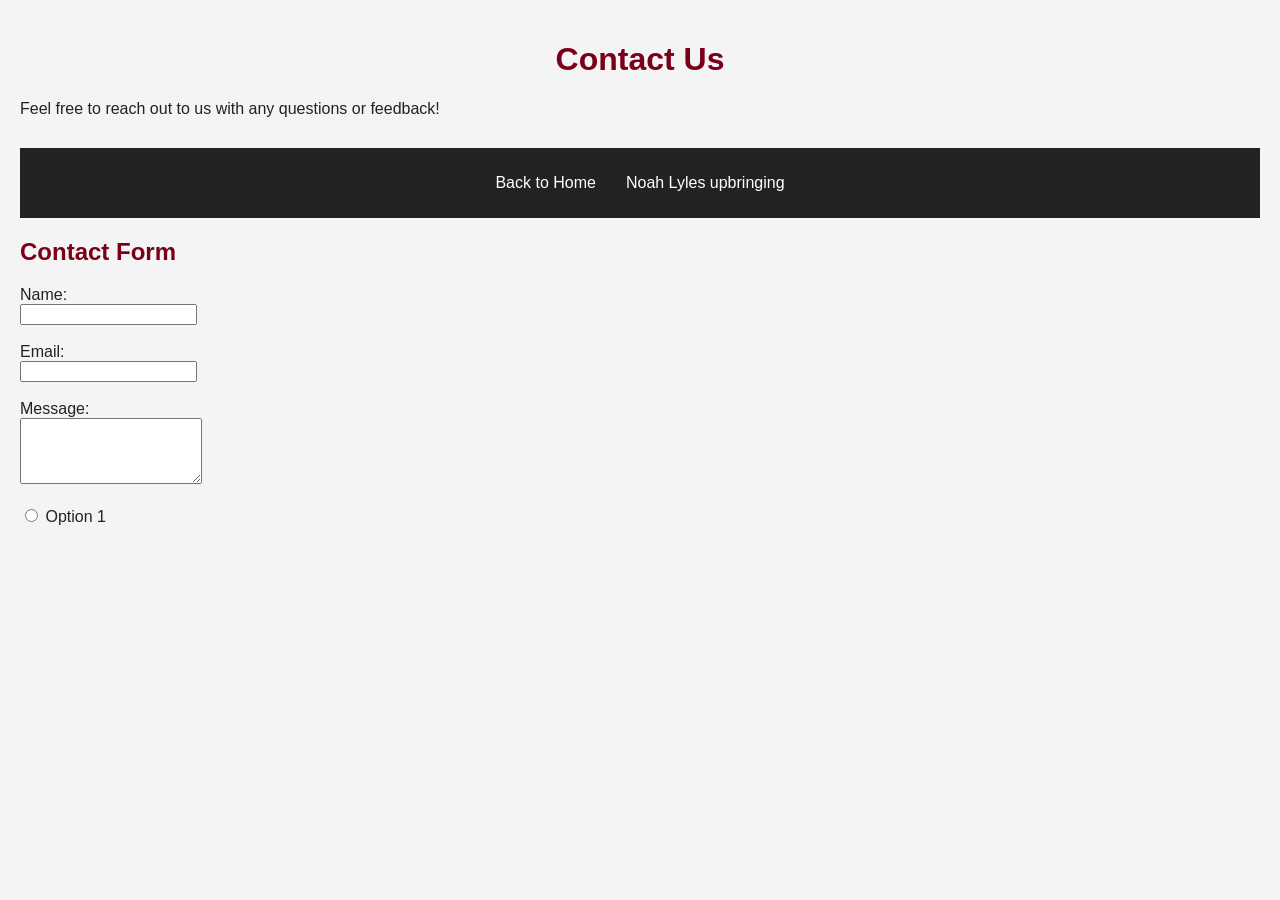
==== contact.html @ 35d4c5e5 "Add contact.html with contact form and navigation links" ====
<!DOCTYPE html>

<html>
<head>
    <title>Contact Us</title>   
    <link rel="stylesheet" href="styles.css">
</head>
<body>
    <h1>Contact Us</h1>
    <p>Feel free to reach out to us with any questions or feedback!</p>
</body>
<nav>
        <ul>
            <li><a href="index.html">Back to Home</a></li>
        <li><a href="page2.html">Noah Lyles upbringing</a></li>
        </ul>
    </nav>
    <body>
        <main>
            <h2>Contact Form</h2>
            <form action="submit_form.php" method="post">
                <label for="name">Name:</label><br>
                <input type="text" id="name" name="name" required><br><br>

                <label for="email">Email:</label><br>
                <input type="email" id="email" name="email" required><br><br>

                <label for="message">Message:</label><br>
                <textarea id="message" name="message" rows="4" required></textarea><br><br>

                
                <input type="radio" id="radio1" name="item 1" value="item 1">
                <label for="radio1">Option 1</label><br>
            </form>
    </body> 
</html>
---- styles.css ----
body {
    font-family: Arial, sans-serif;
    background-color: #f4f4f4;
    color: #222;
    margin: 0;
    padding: 20px;
}

h1 {
    color: #7a0019;
    text-align: center;
}

h2 {
    color: #7a0019;
}


.card {
    background-color: rgb(252, 160, 160);
    border: 2px solid #7a0019;
    border-radius: 30px;
    padding: 20px;
    margin: 15px;
    box-shadow: 0 3px 8px #ccc;
}


.track-card {
    background-color: #7791f9;
    border: 2px solid #0713f2;
    border-radius: 30px;
    padding: 20px;
    margin: 15px;
}

.runner-card {
    background-color: #91e3b6;
    border: 2px solid #15f309;
    border-radius: 30px;
    padding: 20px;
    margin: 15px;
}


.card-container {
    display: flex;
    justify-content: center;
    gap: 20px;
    flex-wrap: wrap;
}


nav {
    background-color: #222;
    padding: 10px;
    margin-top: 30px;
}

nav ul {
    list-style-type: none;
    display: flex;
    justify-content: center;
    gap: 30px;
    padding: 0;
}

nav a {
    color: white;
    text-decoration: none;
}

nav a:hover {
    color: #ffcc00;
}

/* Images */
img {
    max-width: 300px;
    border: 3px solid #7a0019;
    border-radius: 10px;
}
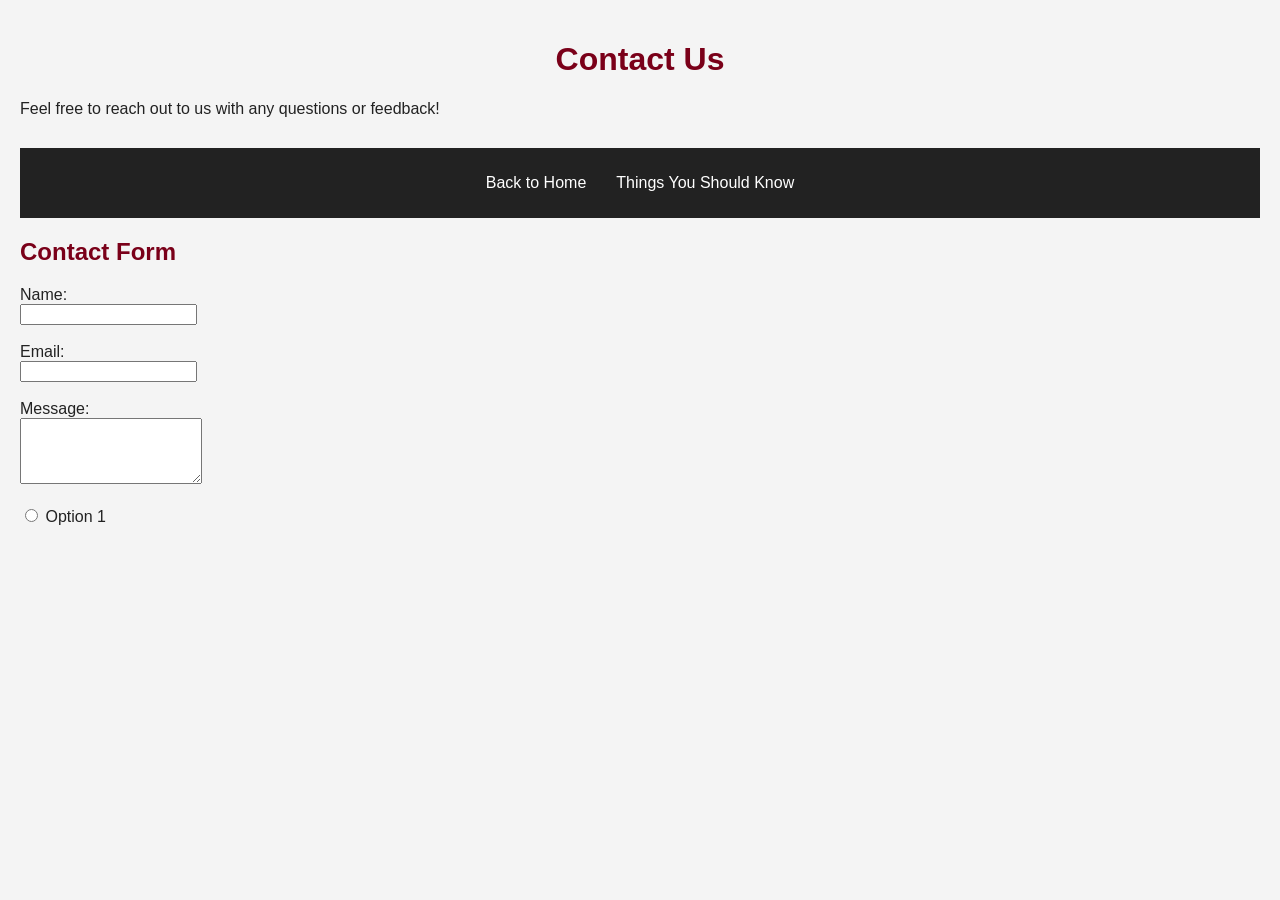
==== commit ccde59a9: "Update navigation link text in contact.html" ====
--- a/contact.html
+++ b/contact.html
@@ -12,7 +12,7 @@
 <nav>
         <ul>
             <li><a href="index.html">Back to Home</a></li>
-        <li><a href="page2.html">Noah Lyles upbringing</a></li>
+        <li><a href="page2.html">Things You Should Know</a></li>
         </ul>
     </nav>
     <body>
